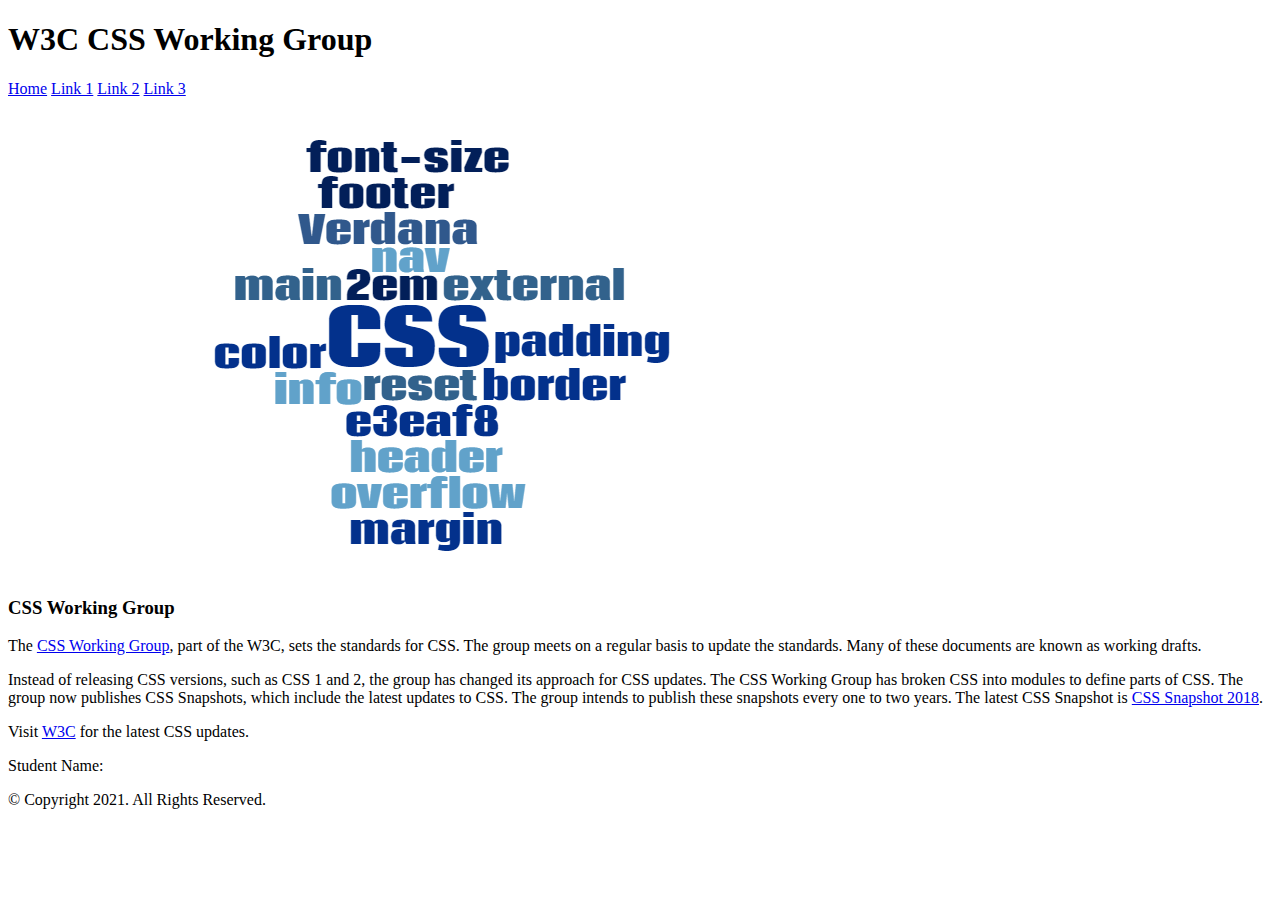
==== analyze apply extend-2/apply/index.html @ 0debf297 "Chapter 4" ====
<!DOCTYPE html>
<!-- 	
	Student Name: 
	File Name: 
	Date: 
-->

<html lang="en">
<head>
	<title>CH 4 Apply Your Knowledge</title>
	<meta charset="utf-8">
</head>
<body>

	<!-- Header -->
	<header>
		<h1>W3C CSS Working Group</h1>
	</header>
	
	<!-- Nav -->
	<nav>
		<p><a href="index.html">Home</a>  
		<a href="#">Link 1</a> 
		<a href="#">Link 2</a> 
		<a href="#">Link 3</a></p>
	</nav>
	
	<!-- Main content area -->
	<main>
        
        <div id="image">
            <img src="images/word-cloud.png" alt="word cloud of CSS properties" height="460" width="800">
        </div>
        
        <div id="group">
        
            <h3>CSS Working Group</h3>
            <p>The <a href="https://www.w3.org/Style/CSS/members" target="_blank">CSS Working Group</a>, part of the W3C, sets the standards for CSS. The group meets on a regular basis to update the standards. Many of these documents are known as working drafts.</p>
            
            <p>Instead of releasing CSS versions, such as CSS 1 and 2, the group has changed its  approach for CSS updates.  The CSS Working Group has broken CSS into modules to define parts of CSS. The group now publishes CSS Snapshots, which include the latest updates to CSS. The group intends to publish these snapshots every one to two years. The latest CSS Snapshot is <a href="https://www.w3.org/TR/css-2018/" class="external" target="_blank">CSS Snapshot 2018</a>.</p>
            
            <p>Visit <a href="https://www.w3.org/Style/CSS/" class="external" target="_blank">W3C</a> for the latest CSS updates.</p>
            
        </div>
        
	</main>
	
	<!-- Footer -->
	<footer>
		<p>Student Name: </p>
		<p>&copy; Copyright 2021. All Rights Reserved.</p>
	</footer>
	
</body>
</html>
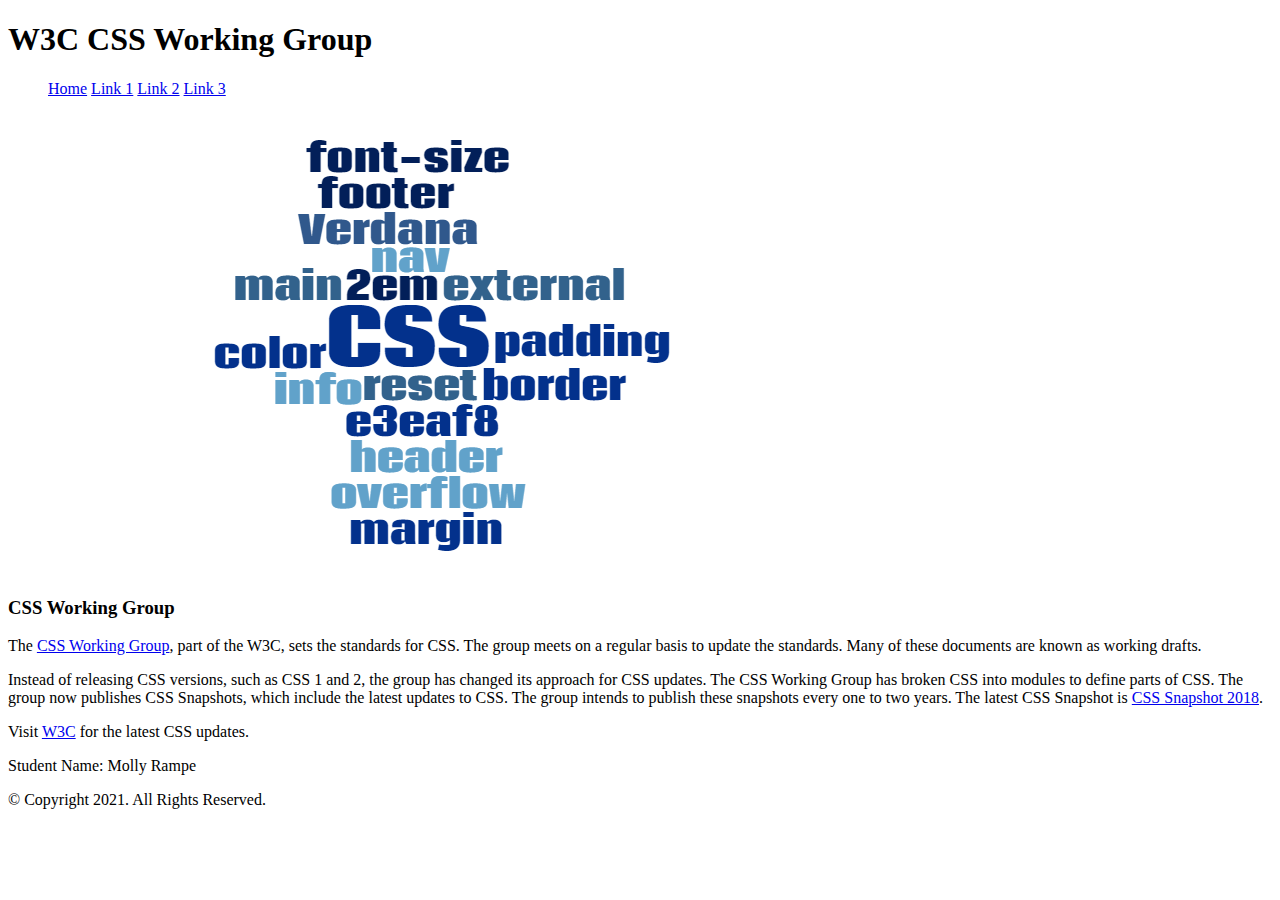
==== commit aa764e0a: "ch.4" ====
--- a/analyze apply extend-2/apply/index.html
+++ b/analyze apply extend-2/apply/index.html
@@ -1,14 +1,15 @@
 <!DOCTYPE html>
 <!-- 	
-	Student Name: 
-	File Name: 
-	Date: 
+	Student Name: Molly Rampe
+	File Name: apply
+	Date: April 16th, 2024
 -->
 
 <html lang="en">
 <head>
 	<title>CH 4 Apply Your Knowledge</title>
 	<meta charset="utf-8">
+	<link rel="stylesheet" href="css/styles.css">
 </head>
 <body>
 
@@ -19,10 +20,10 @@
 	
 	<!-- Nav -->
 	<nav>
-		<p><a href="index.html">Home</a>  
+		<ul><a href="index.html">Home</a>  
 		<a href="#">Link 1</a> 
 		<a href="#">Link 2</a> 
-		<a href="#">Link 3</a></p>
+		<a href="#">Link 3</a></ul>
 	</nav>
 	
 	<!-- Main content area -->
@@ -47,7 +48,7 @@
 	
 	<!-- Footer -->
 	<footer>
-		<p>Student Name: </p>
+		<p>Student Name: Molly Rampe </p>
 		<p>&copy; Copyright 2021. All Rights Reserved.</p>
 	</footer>
 	
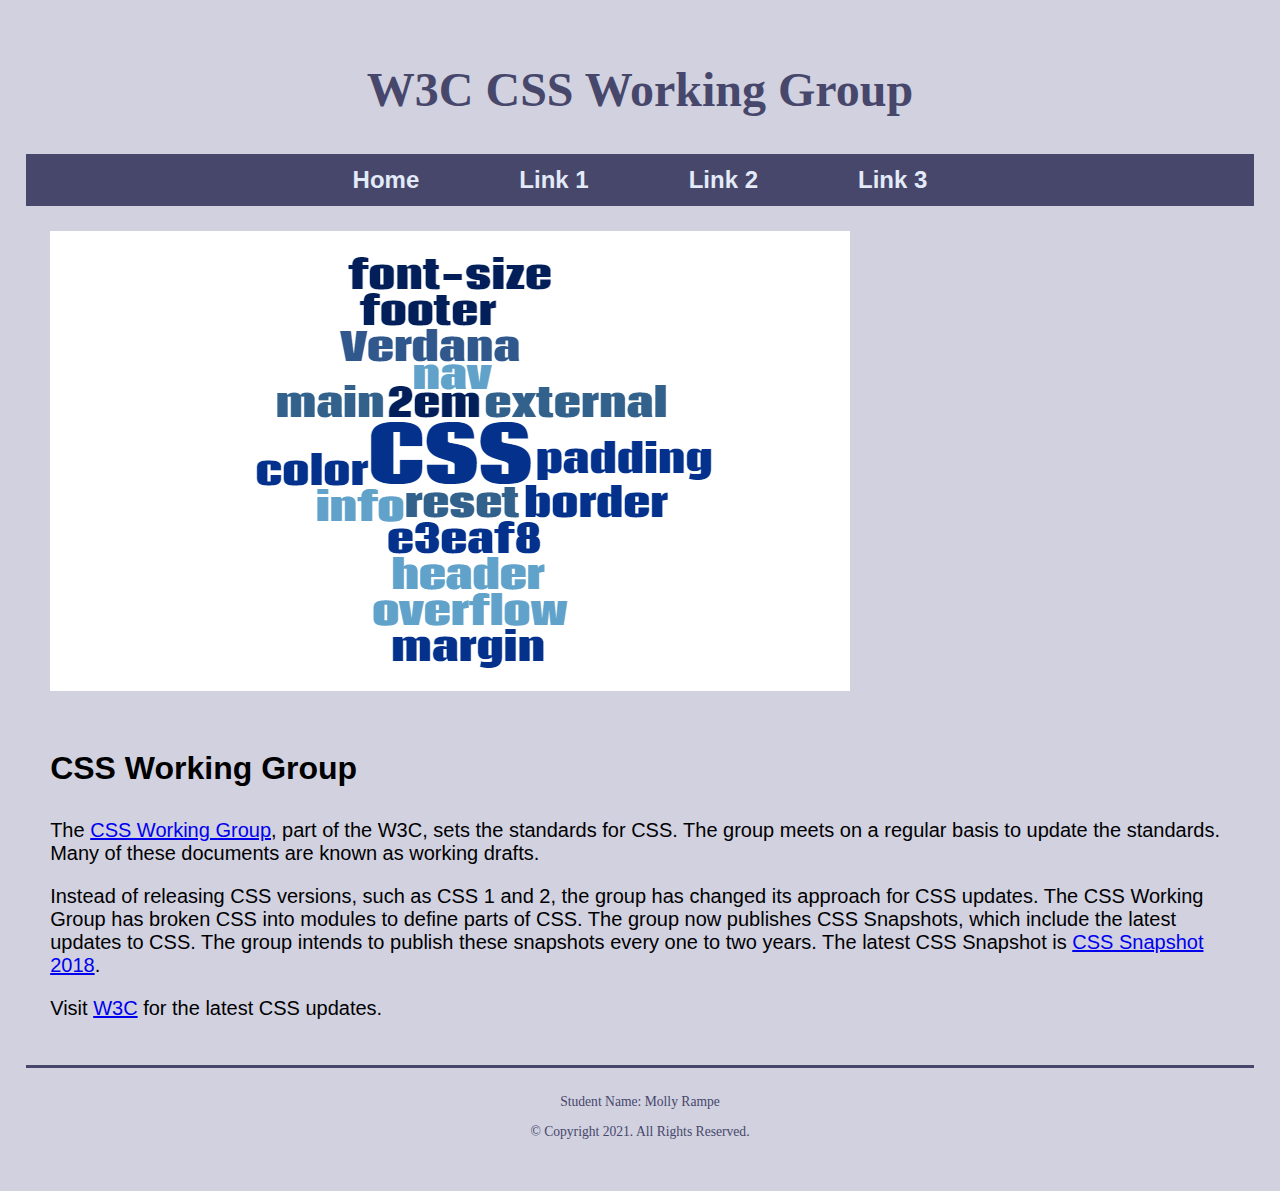
==== commit d0d82e15: "finished" ====
--- a/analyze apply extend-2/apply/index.html
+++ b/analyze apply extend-2/apply/index.html
@@ -20,10 +20,12 @@
 	
 	<!-- Nav -->
 	<nav>
-		<ul><a href="index.html">Home</a>  
-		<a href="#">Link 1</a> 
-		<a href="#">Link 2</a> 
-		<a href="#">Link 3</a></ul>
+		<ul>
+		<li> <a href="index.html">Home </a></li>  
+		<li> <a href="#">Link 1 </a></li> 
+		<li> <a href="#">Link 2</a></li> 
+		<li> <a href="#">Link 3 </a></li>
+	  </ul>
 	</nav>
 	
 	<!-- Main content area -->
--- a/analyze apply extend-2/apply/css/styles.css
+++ b/analyze apply extend-2/apply/css/styles.css
@@ -0,0 +1,87 @@
+/*
+Name: Molly Rampe
+Date: April 2nd, 2024
+File Name: styles.css
+*/
+
+/* CSS Reset */
+body, header, nav, main, footer, img, h1, h2, ul, li {
+    margin: 0;
+    padding: 0;
+    border: 0;
+}
+/* Style rules for body */
+body {
+    padding: 2%;
+    background-color: #d1d1e0;
+}
+
+/* Style rules for header */
+/* Header */
+header {
+    text-align: center;
+}
+
+header h1 {
+    font-size: 3em;
+    font-family: Georgia, Times, serif;
+    padding: 3%;
+    color: #47476b;
+}
+
+/* Style rules for nav */
+/* Nav */
+nav {
+    background-color: #47476b;
+}
+
+nav ul {
+    margin: 0;
+    text-align: center;
+
+}
+
+nav li {
+    display: inline-block;
+    font-size: 1.5em;
+    font-family: Verdana, Arial, sans-serif;
+    font-weight: bold;
+
+}
+
+nav li a {
+    display: block;
+    color: #e3eaf8;
+    padding: 0.5em 2em;
+    text-decoration: none;
+
+}
+
+/* Style rules for main */
+/* Main */
+main {
+    padding: 2%;
+    font-family: Geneva, Arial, sans-serif;
+    overflow: auto; /* Updated to set overflow property to auto */
+}
+
+main p {
+    font-size: 1.25em;
+}
+
+main h3 {
+    padding-top: 2%;
+    font-size: 2em;
+}
+
+/* Style rules for footer */
+/* Footer */
+footer {
+    text-align: center;
+    font-size: 0.85em;
+    color: #47476b;
+    padding: 1% 0;
+    border-top: 3px solid #47476b;
+    clear: left; /* Updated to clear float on the left */
+}
+
